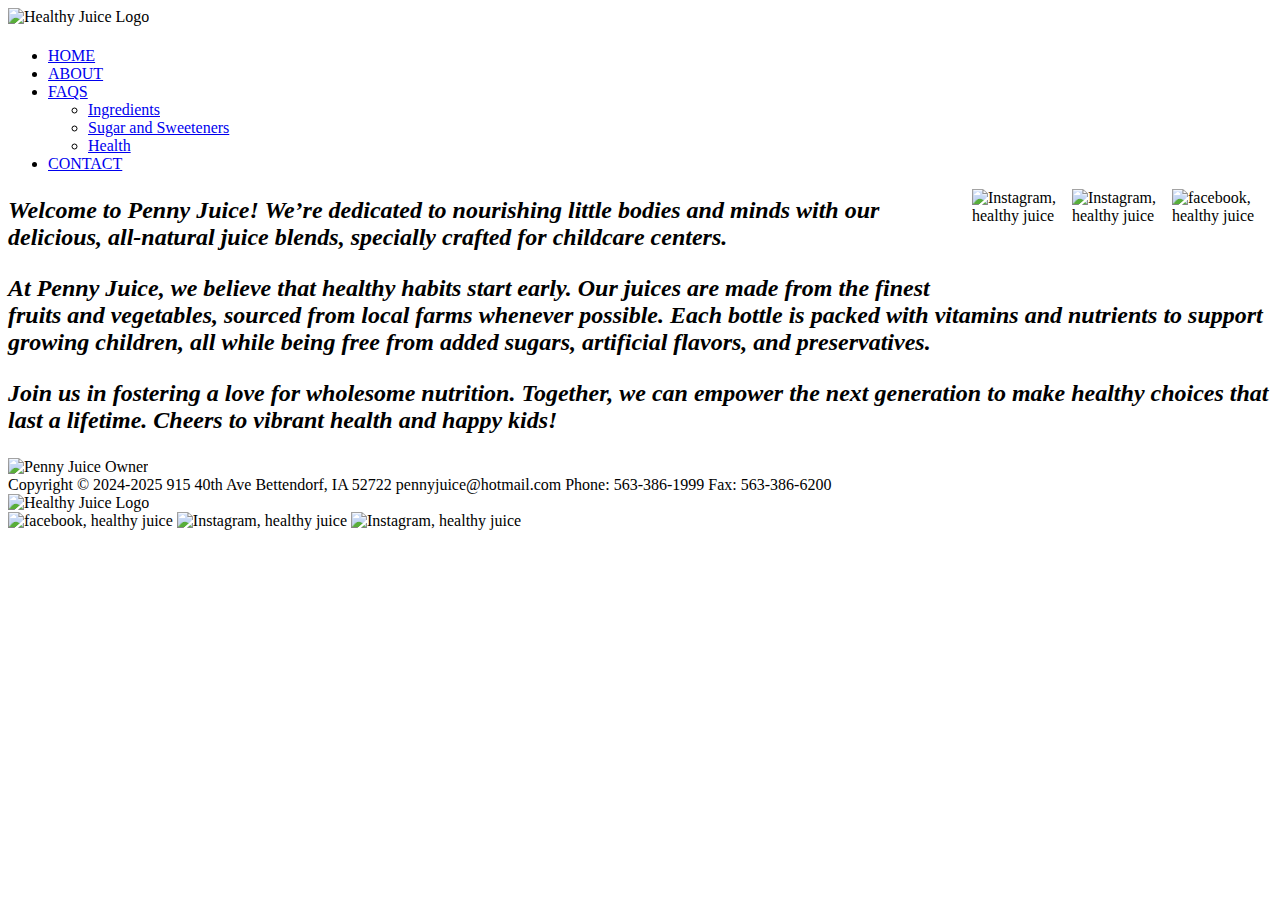
==== about.html @ 7b8c3784 "Add files via upload" ====
<!DOCTYPE HTML>
<html>
<head>
    <meta charset="utf-8">
    <meta name="keywords" content="healthy, juice, kids, Las Vegas, concentrate, Penny Juice, nutrition, childcare, organic">
    <meta name="keyphrases" content="It makes cents, in juice we trust">
    <meta name="viewport" content="width=device width, initial-scale=1">
    <title>Penny Juice || In Juice we Trust - Las Vegas</title>
    <link rel="stylesheet" href="../css/style.css">
    <link rel="preconnect" href="https://fonts.googleapis.com">
    <link rel="preconnect" href="https://fonts.gstatic.com" crossorigin>
    <link href="https://fonts.googleapis.com/css2?family=Roboto:ital,wght@0,300;0,400;0,700;1,300;1,400;1,700&display=swap" rel="stylesheet">
</head>
    
<body>

    <div id="container">
        <div class="header">
            
            <div class="content">
            
              <div class="logo">
                    <img src="../Images/PJ_Logo.png" alt="Healthy Juice Logo">
              </div>
            
                <div class="nav">
                 
                  <h1 class="logo" ></h1>
                 
                    <ul>
                
                        <li><a href="index.html">HOME</a></li>
                        <li><a class="selected" href="about.html">ABOUT</a></li>
                        <li><a href="FAQS.html">FAQS</a>
                          <ul>
                                <li><a href="Ingredients.html">Ingredients</a></li>
                                <li><a href="Sugar&Sweeteners.html">Sugar and Sweeteners</a></li>
                                <li><a href="Health.html>">Health</a></li>
                            </ul>
                            </li>
                        <li><a href="contact.html">CONTACT</a></li>
                    </ul>
                    
                    <img src="../Images/Facebook_Logo_Secondary.png" align="right"width="100px" height="100px" alt="facebook, healthy juice">
                    <img src="../Images/Instagram_Logo.png" align="right"width="100px" height="100px" alt="Instagram, healthy juice">
                    <img src="../Images/X_Logo.png"align="right" width="100px" height="100px" alt="Instagram, healthy juice">
                    
                </div>
            </div>
         </div>
    
        <div class="flex-container2"> 
        
        <div><h2><p><em>Welcome to Penny Juice! We’re dedicated to nourishing little bodies and minds with our delicious, all-natural juice blends, specially crafted for childcare centers.</em></p>

        <p><em>At Penny Juice, we believe that healthy habits start early. Our juices are made from the finest fruits and vegetables, sourced from local farms whenever possible. Each bottle is packed with vitamins and nutrients to support growing children, all while being free from added sugars, artificial flavors, and preservatives.</em></p>

        <p><em>Join us in fostering a love for wholesome nutrition. Together, we can empower the next generation to make healthy choices that last a lifetime. Cheers to vibrant health and happy kids!</em></p></h2></div>
         <div><img src="../Images/vitaly_Optimized.jpg" alt="Penny Juice Owner" with="620" height="620"></div>
        
        </div> 
              
        <div class="footer">
            <div class="footer-flex">
                <div class="footer-flex">
                    Copyright &copy; 2024-2025
                    915 40th Ave Bettendorf, IA 52722
                    pennyjuice@hotmail.com
                    Phone: 563-386-1999
                    Fax: 563-386-6200
                </div>
                <div class="footer-flex">
                    <div class="logo">
                    <img src="../Images/PJ_Logo.png" alt="Healthy Juice Logo">
                    </div>
                </div>
                <div class="footer-flex"> 
                    
                    <img src="../Images/Facebook_Logo_Secondary.png" width="100px" height="100px" alt="facebook, healthy juice">
                    <img src="../Images/Instagram_Logo.png" width="100px" height="100px" alt="Instagram, healthy juice">
                    <img src="../Images/X_Logo.png" width="100px" height="100px" alt="Instagram, healthy juice">
                          
                </div>
            </div>
        </div>
        
       
        
    </div>
</body>
</html>
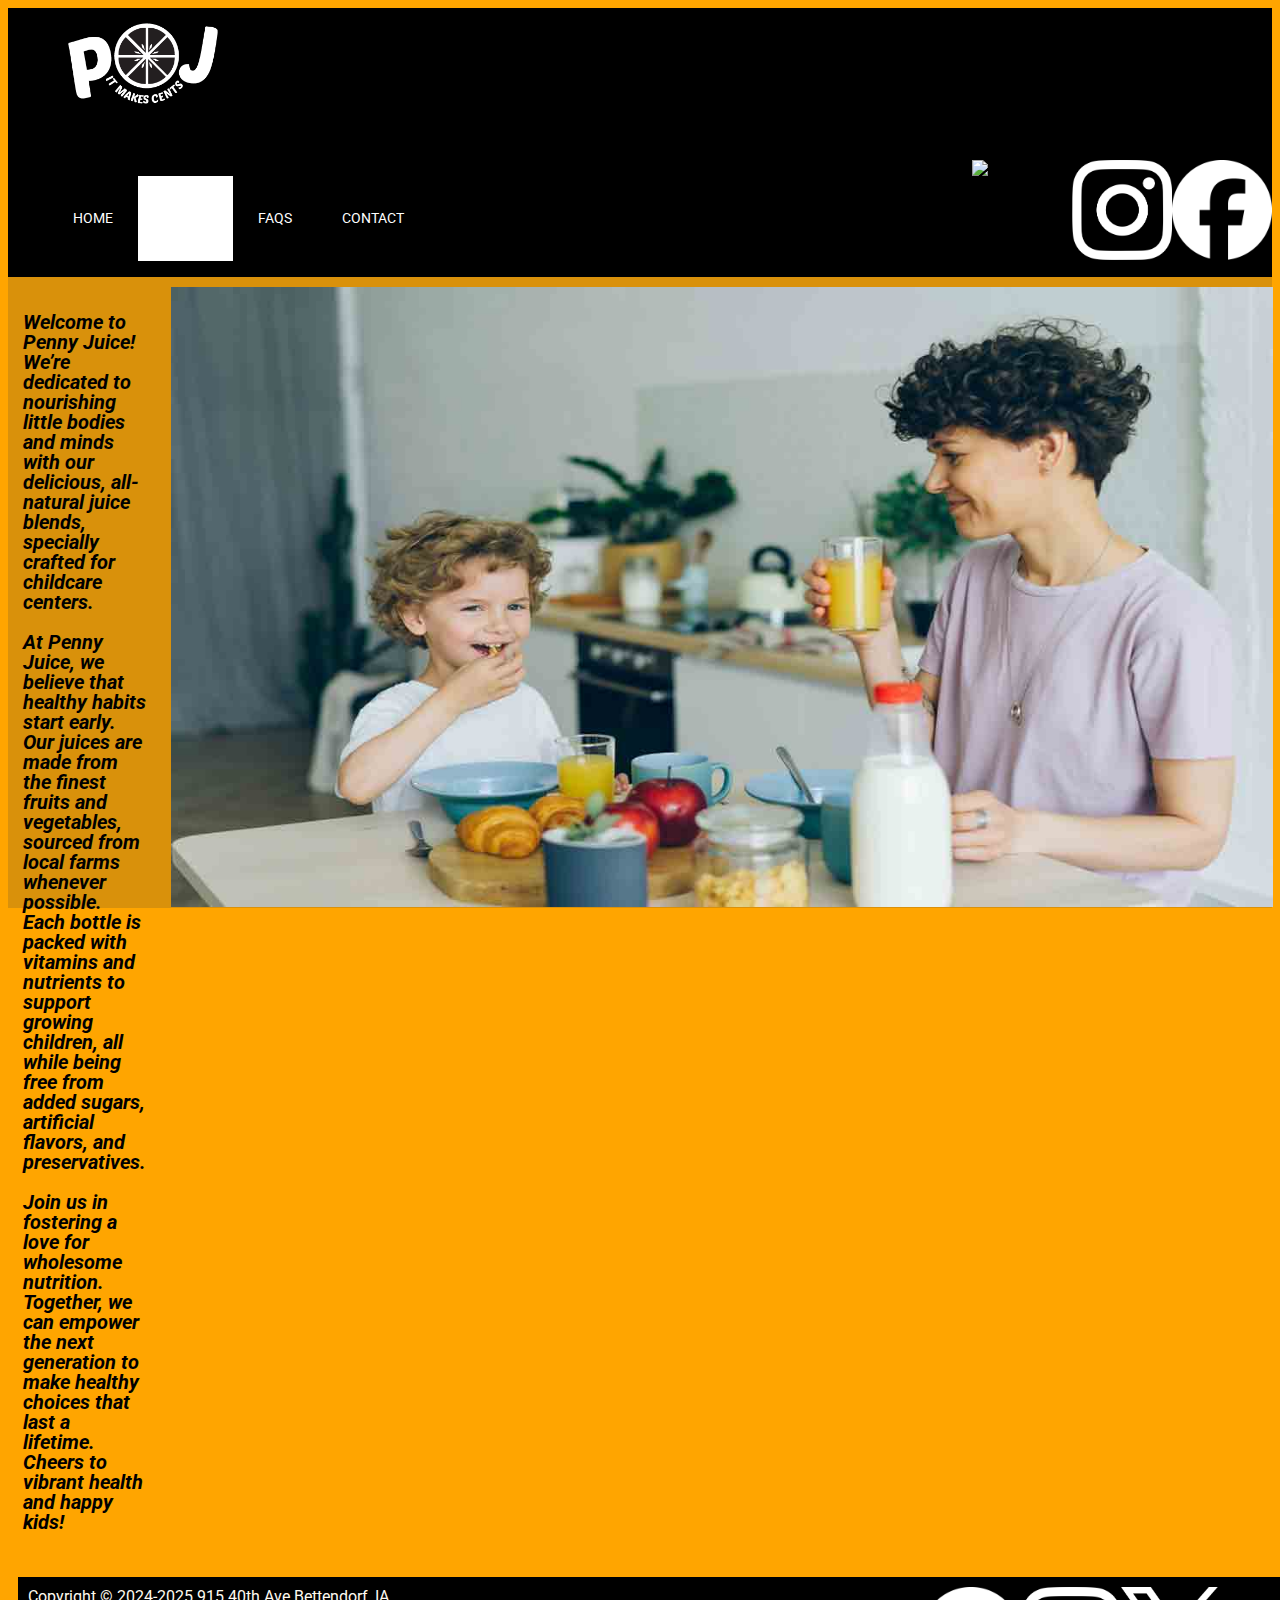
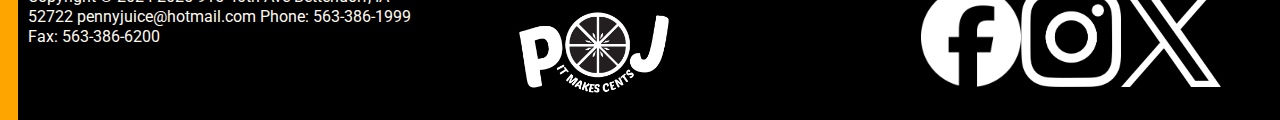
==== commit cc95a1c6: "Add files via upload" ====
--- a/about.html
+++ b/about.html
@@ -6,7 +6,7 @@
     <meta name="keyphrases" content="It makes cents, in juice we trust">
     <meta name="viewport" content="width=device width, initial-scale=1">
     <title>Penny Juice || In Juice we Trust - Las Vegas</title>
-    <link rel="stylesheet" href="../css/style.css">
+    <link rel="stylesheet" href="style.css">
     <link rel="preconnect" href="https://fonts.googleapis.com">
     <link rel="preconnect" href="https://fonts.gstatic.com" crossorigin>
     <link href="https://fonts.googleapis.com/css2?family=Roboto:ital,wght@0,300;0,400;0,700;1,300;1,400;1,700&display=swap" rel="stylesheet">
@@ -20,7 +20,7 @@
             <div class="content">
             
               <div class="logo">
-                    <img src="../Images/PJ_Logo.png" alt="Healthy Juice Logo">
+                    <img src="PJ_Logo.png" alt="Healthy Juice Logo">
               </div>
             
                 <div class="nav">
@@ -41,9 +41,9 @@
                         <li><a href="contact.html">CONTACT</a></li>
                     </ul>
                     
-                    <img src="../Images/Facebook_Logo_Secondary.png" align="right"width="100px" height="100px" alt="facebook, healthy juice">
-                    <img src="../Images/Instagram_Logo.png" align="right"width="100px" height="100px" alt="Instagram, healthy juice">
-                    <img src="../Images/X_Logo.png"align="right" width="100px" height="100px" alt="Instagram, healthy juice">
+                    <img src="Facebook_Logo_Secondary.png" align="right"width="100px" height="100px" alt="facebook, healthy juice">
+                    <img src="Instagram_Logo.png" align="right"width="100px" height="100px" alt="Instagram, healthy juice">
+                    <img src="Images/X_Logo.png"align="right" width="100px" height="100px" alt="Instagram, healthy juice">
                     
                 </div>
             </div>
@@ -56,7 +56,7 @@
         <p><em>At Penny Juice, we believe that healthy habits start early. Our juices are made from the finest fruits and vegetables, sourced from local farms whenever possible. Each bottle is packed with vitamins and nutrients to support growing children, all while being free from added sugars, artificial flavors, and preservatives.</em></p>
 
         <p><em>Join us in fostering a love for wholesome nutrition. Together, we can empower the next generation to make healthy choices that last a lifetime. Cheers to vibrant health and happy kids!</em></p></h2></div>
-         <div><img src="../Images/vitaly_Optimized.jpg" alt="Penny Juice Owner" with="620" height="620"></div>
+         <div><img src="vitaly_Optimized.jpg" alt="Penny Juice Owner" with="620" height="620"></div>
         
         </div> 
               
@@ -71,14 +71,14 @@
                 </div>
                 <div class="footer-flex">
                     <div class="logo">
-                    <img src="../Images/PJ_Logo.png" alt="Healthy Juice Logo">
+                    <img src="PJ_Logo.png" alt="Healthy Juice Logo">
                     </div>
                 </div>
                 <div class="footer-flex"> 
                     
-                    <img src="../Images/Facebook_Logo_Secondary.png" width="100px" height="100px" alt="facebook, healthy juice">
-                    <img src="../Images/Instagram_Logo.png" width="100px" height="100px" alt="Instagram, healthy juice">
-                    <img src="../Images/X_Logo.png" width="100px" height="100px" alt="Instagram, healthy juice">
+                    <img src="Facebook_Logo_Secondary.png" width="100px" height="100px" alt="facebook, healthy juice">
+                    <img src="Instagram_Logo.png" width="100px" height="100px" alt="Instagram, healthy juice">
+                    <img src="X_Logo.png" width="100px" height="100px" alt="Instagram, healthy juice">
                           
                 </div>
             </div>
--- a/style.css
+++ b/style.css
@@ -0,0 +1,381 @@
+@charset "utf-8";
+/* CSS Document */
+body {
+   background-color: orange;
+    background-size: cover;
+    font-family: Roboto, sans-serif;
+}
+    
+.logo img{
+    
+    width: 150px;
+    margin-left: 60px;
+}
+
+.roboto-light {
+  font-family: "Roboto", serif;
+  font-weight: 300;
+  font-style: normal;
+}
+
+.roboto-regular {
+  font-family: "Roboto", serif;
+  font-weight: 400;
+  font-style: normal;
+}
+
+.roboto-bold {
+  font-family: "Roboto", serif;
+  font-weight: 700;
+  font-style: normal;
+}
+
+.roboto-light-italic {
+  font-family: "Roboto", serif;
+  font-weight: 300;
+  font-style: italic;
+}
+
+.roboto-regular-italic {
+  font-family: "Roboto", serif;
+  font-weight: 400;
+  font-style: italic;
+}
+
+.roboto-bold-italic {
+  font-family: "Roboto", serif;
+  font-weight: 700;
+  font-style: italic;
+}
+
+
+
+h1, h2, h3 {
+    margin: 0;
+    padding: 25px
+}
+
+h2{ 
+    color: black;
+    font-size: 20px;
+    margin: -20px;
+}
+
+h3{ 
+    color: black;
+    font-size: 12px;
+    margin: -20px;
+    text-align: left;
+}
+
+h4{
+    color: fuchsia;
+    font-size: 40px;
+    margin: 0px;
+    text-align: left;
+    padding-left: 0px;
+    padding-top: 
+}
+
+h5{
+    float: left;
+    margin-left: 630px;
+    margin-top:5px;
+}
+
+#container {
+    width: 100%;
+    background-color:rgb(217, 145, 11);
+    height: 900px;
+    margin-left: auto;
+    margin-right: auto;
+}
+
+.header {
+    overflow:visible;
+    background-color: black;
+    width: 100%;
+    height: 200px;
+    margin-left: auto;
+    margin-right: auto;
+}
+
+.content {
+    padding: 0;
+}
+
+
+.nav {
+    width: 100%;
+    background-color: black;
+    line-height: 35px;
+    float: left;
+}
+    
+
+
+.nav ul {
+    float: left;
+    list-style: none;
+    position: relative;
+}
+
+.nav ul li {
+    float: left;
+    list-style: none;
+    position: relative;
+}
+
+.nav ul li a {
+    display: block;
+    font-family: Roboto;
+    color: white;
+    font-size: 14px;
+    padding: 25px 25px;
+    text-decoration: none;
+}
+
+.nav ul li a:hover {
+    display: block;
+    background-color: green;
+}
+
+.nav ul li ul {
+    display: none;
+    position: absolute;
+    background-color: blue;
+    padding: 10px;
+    border-radius: 0px 0px 10px 10px;
+}
+
+.nav ul li:hover ul {
+    display: block;
+    position: absolute;
+    background-color: white;
+    padding: 25px 25px;
+}
+
+.nav ul li ul li {
+    padding: 5px 10px;
+}
+
+.nav ul li ul li a {
+    color: coral;
+} 
+
+.nav ul li ul li a:hover {
+    color: black;
+}
+
+.selected {
+  background-color: white;
+
+}
+
+/*.The end of nav classes*/
+/*.The start of body classes*/
+.slider > div > img {
+    flex: 70%;
+    flex-wrap: wrap;
+    justify-content: center;
+    display: flex;
+    background-color: rgb(204, 51, 102);
+    padding: 20px;
+   
+}
+
+.slider {
+  position: relative;
+  display: inline-block;
+}
+
+.slider > img {
+  display: block;
+  width: auto;
+  height: auto;
+}
+/*.The start of button classes*/
+.button1 {
+  display: inline-block;
+  padding: 15px 5px;
+  font-size: 12px;
+  cursor: pointer;
+  text-align: center;
+  text-decoration: none;
+  outline: none;
+  color: #fff;
+  background-color:rgb(102, 153, 0);
+  border: none;
+  border-radius: 15px;
+  box-shadow: 0 9px #999;
+}
+
+.button1:hover {background-color: rgba(102, 153, 0, 0.7)}
+
+.button1:active {
+  background-color: #3e8e41;
+  box-shadow: 0 5px #666;
+  transform: translateY(4px);
+}
+
+.button2 {
+  background-color: #04AA6D; /* Green */
+  border: none;
+  color: white;
+  padding: 15px 5px;
+  text-align: center;
+  text-decoration: none;
+  display: inline-block;
+  font-size: 12px;
+  margin: 4px 2px;
+  cursor: pointer;
+  -webkit-transition-duration: 0.4s; /* Safari */
+  transition-duration: 0.4s;
+}
+
+.button2:hover {
+  box-shadow: 0 12px 16px 0 rgba(0,0,0,0.24),0 17px 50px 0 rgba(0,0,0,0.19);
+}
+/*.The end of button classes*/
+.overlay-text {
+  border-radius: 15px 50px;
+  position:absolute;
+  top: 10%; 
+  left: 60%; 
+  transform: translate(-50%, -50%); 
+  background-color:rgb(102, 153, 0); 
+  color: #fff; 
+  padding: 10px 20px; 
+  font-size: 20px; 
+  text-align:center;
+}
+
+.flex-container ul {
+    float: left;
+    list-style: none;
+    position: relative;
+}
+
+.flex-container ul li {
+    float: left;
+    list-style: none;
+    position: relative;
+}
+
+. flex-container ul li a {
+    display: block;
+    font-family: Roboto;
+    color: white;
+    font-size: 14px;
+    padding: 25px 25px;
+    text-decoration: none;
+}
+.flex-container {
+    display: flex;
+    background-color: rgb(102, 153, 0);
+    justify-content: center;
+    clear: both;
+}
+
+.flex-container > div {
+    background-color: rgb(204, 51, 102);
+    color: floralwhite;
+    width: 100%;
+    text-align: center;
+    line-height: 300px;
+    margin: 10px;
+}
+
+.flex-container2 {
+    display: flex;
+    justify-content: left;
+    clear: both
+}
+
+.flex-container2> div {
+    background-color: rgb(217, 145, 11)
+    color: black;
+    font: italic: Roboto; 
+    margin: 10px;
+    text-align: left;
+    line-height: 20px;
+    font-size: 16px;
+}
+
+.flex-container3 {
+    display: flex;
+    flex-wrap: wrap;
+    clear: both;
+}
+
+.flex-container3> div {
+    width: 200px;
+    color:black;
+    margin: 10px;
+    
+}
+/*.The end of body classes*/
+/*.The Start of footer classes*/
+.footer {
+    background-color: black;
+    width: 100%;
+    height: 100px;
+    margin-left: auto;
+    margin-right: auto;
+    color: white;
+    margin: 10px;
+    text-align: left;
+    line-height: 20px;
+    font-size: 16px;
+}
+.footer-flex{
+    display: flex;
+    background-color: black;
+    justify-content:center;
+    clear: both;
+}
+
+
+.footer-flex > div {
+    color: floralwhite;
+    width: 100%;
+    text-align: left;
+    line-height: 20px;
+    margin: 10px;
+}
+
+.footer ul {
+    float: left;
+    list-style: none;
+    position: relative;
+}
+
+.footer ul li {
+    float: left;
+    list-style: none;
+    position: relative;
+}
+
+.footer ul li a {
+    display: block;
+    font-family: Roboto;
+    color: white;
+    font-size: 14px;
+    padding: 25px 25px;
+    text-decoration: none;
+}
+/*.The end of footer classes*/
+
+
+
+
+
+
+
+
+
+
+
+
+
+
